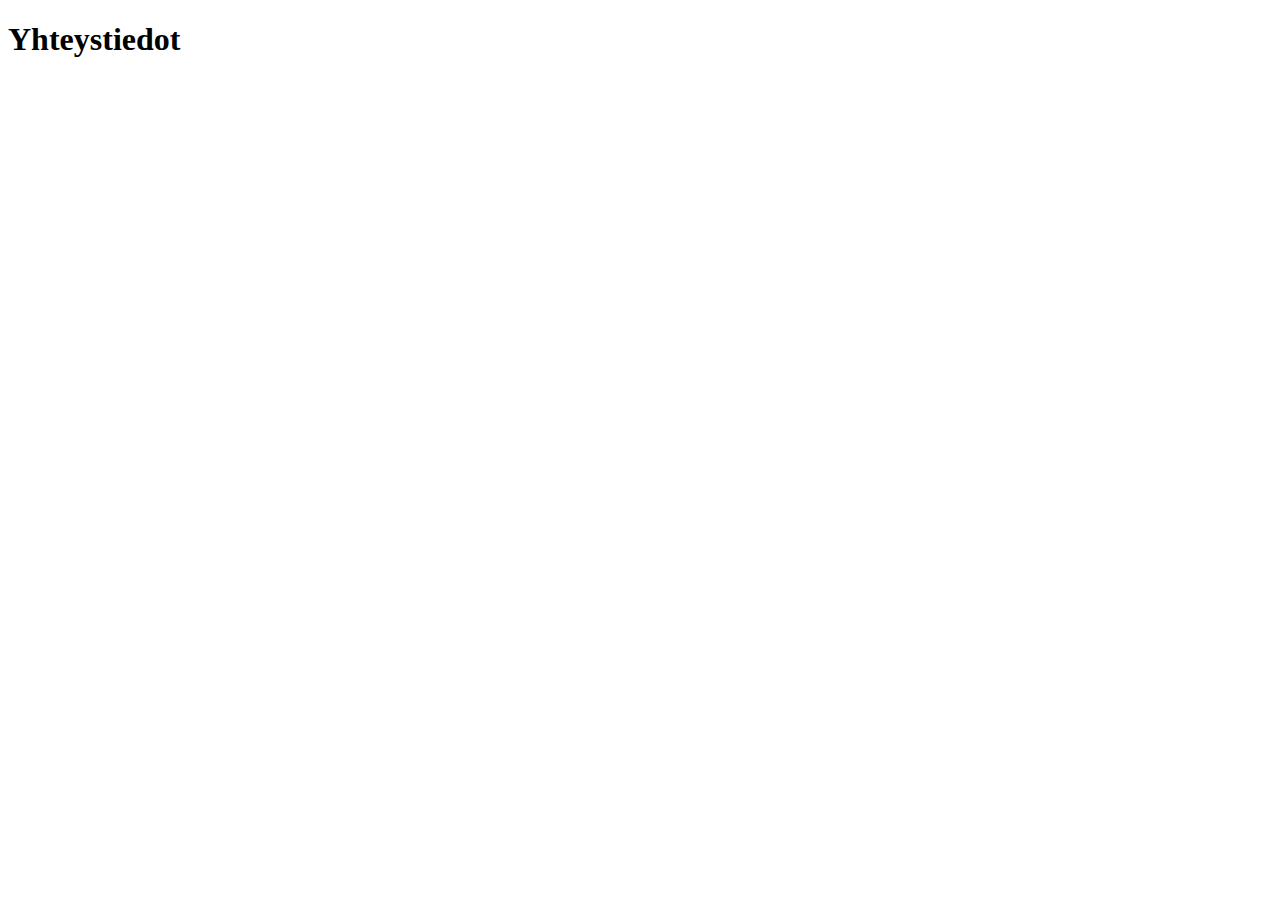
==== yhteystiedot.html @ ddc79b0c "Add yhteystiedot page" ====
<!DOCTYPE html>
<html lang="en">
<head>
    <meta charset="UTF-8">
    <meta name="viewport" content="width=device-width, initial-scale=1.0">
    <title>Document</title>
</head>
<body>
    <header>
        <h1>Yhteystiedot</h1>
    </header>
</body>
</html>
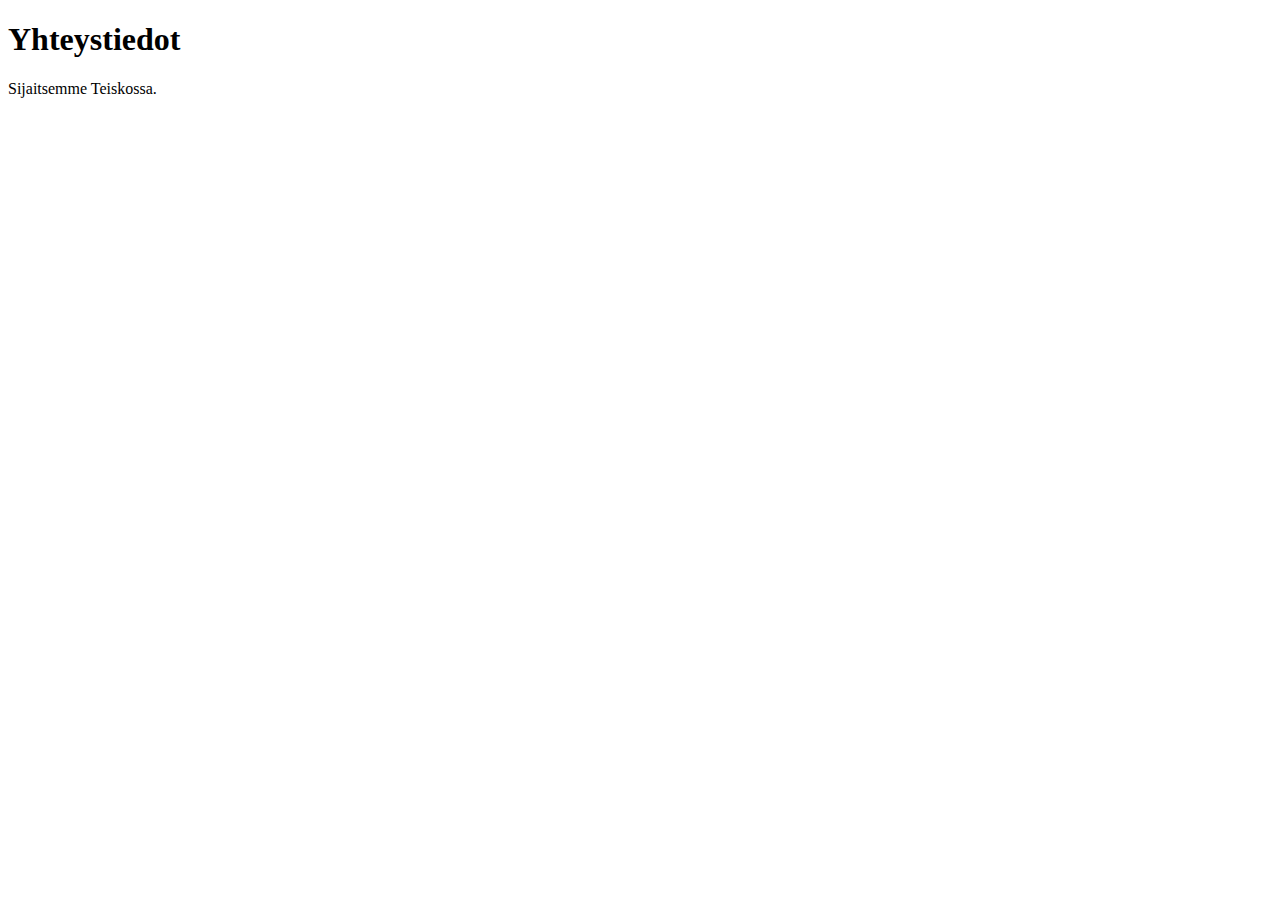
==== commit e7c329be: "Add Sijaitsemme Teiskossa" ====
--- a/yhteystiedot.html
+++ b/yhteystiedot.html
@@ -8,6 +8,7 @@
 <body>
     <header>
         <h1>Yhteystiedot</h1>
+        <p>Sijaitsemme Teiskossa.</p>
     </header>
 </body>
 </html>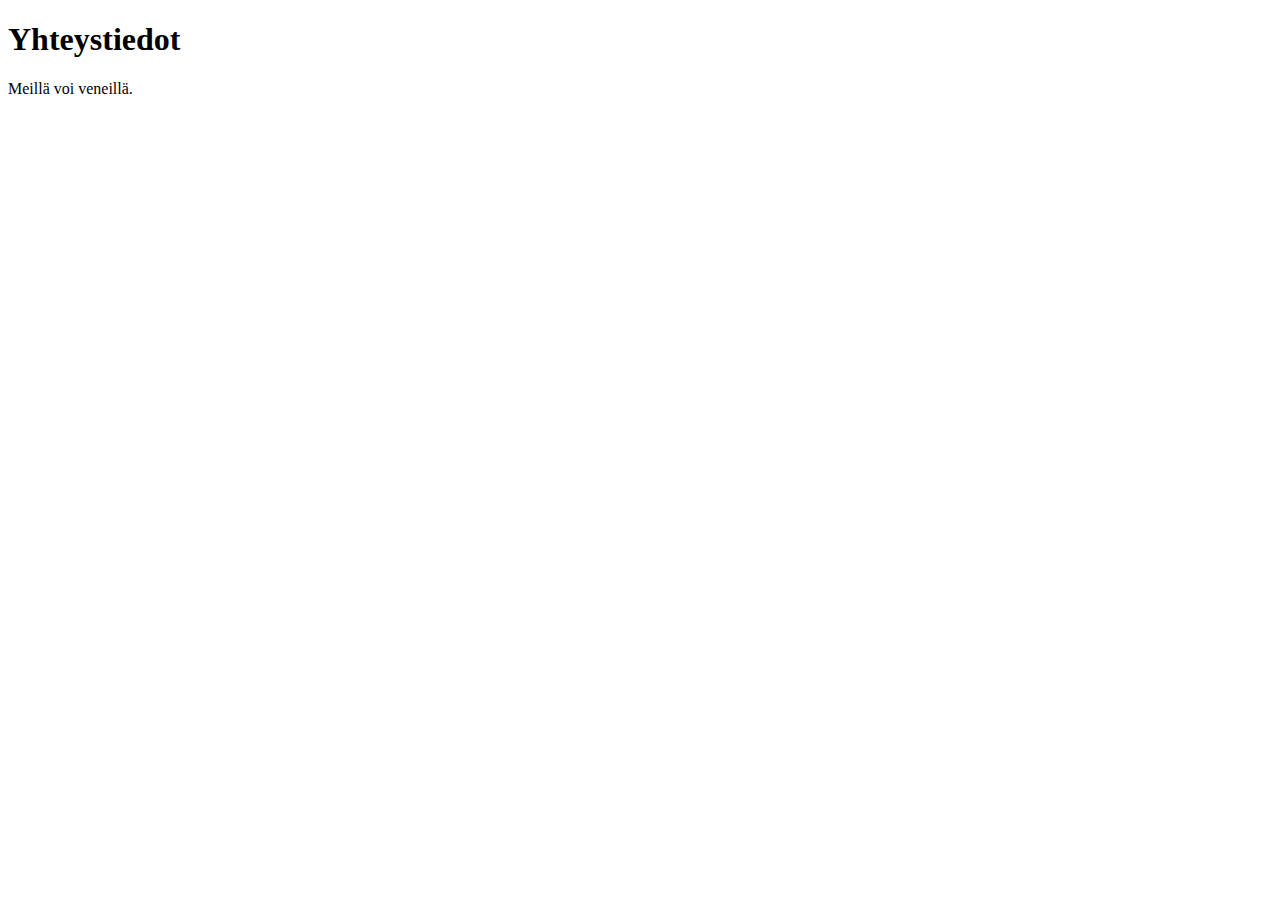
==== commit 5b25fe6d: "Meillä voi veneillä" ====
--- a/yhteystiedot.html
+++ b/yhteystiedot.html
@@ -8,7 +8,7 @@
 <body>
     <header>
         <h1>Yhteystiedot</h1>
-        <p>Sijaitsemme Teiskossa.</p>
+        <p>Meillä voi veneillä.</p>
     </header>
 </body>
 </html>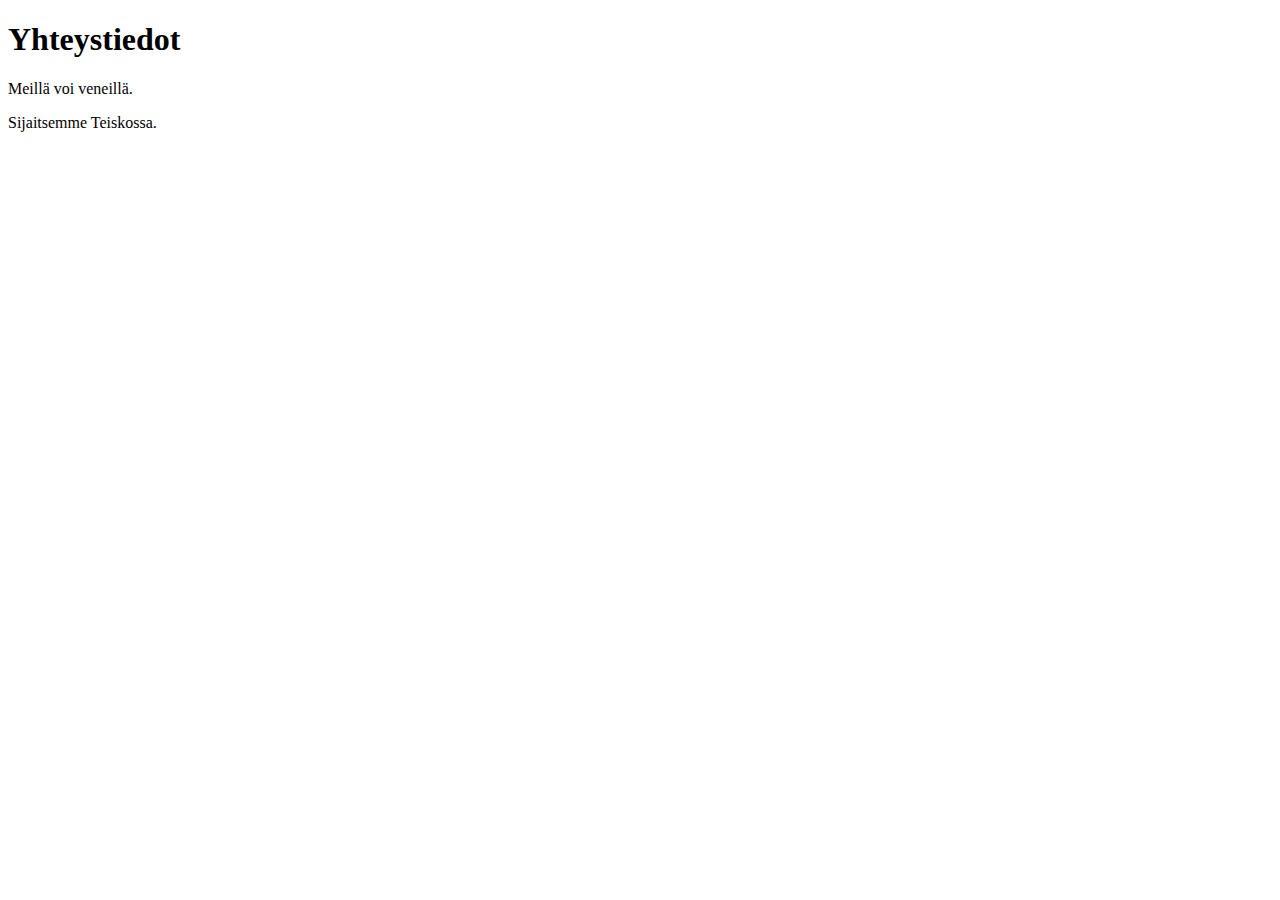
==== commit dc3578d8: "Merge branch 'yhteystiedot'" ====
--- a/yhteystiedot.html
+++ b/yhteystiedot.html
@@ -9,6 +9,7 @@
     <header>
         <h1>Yhteystiedot</h1>
         <p>Meillä voi veneillä.</p>
+        <p>Sijaitsemme Teiskossa.</p>
     </header>
 </body>
 </html>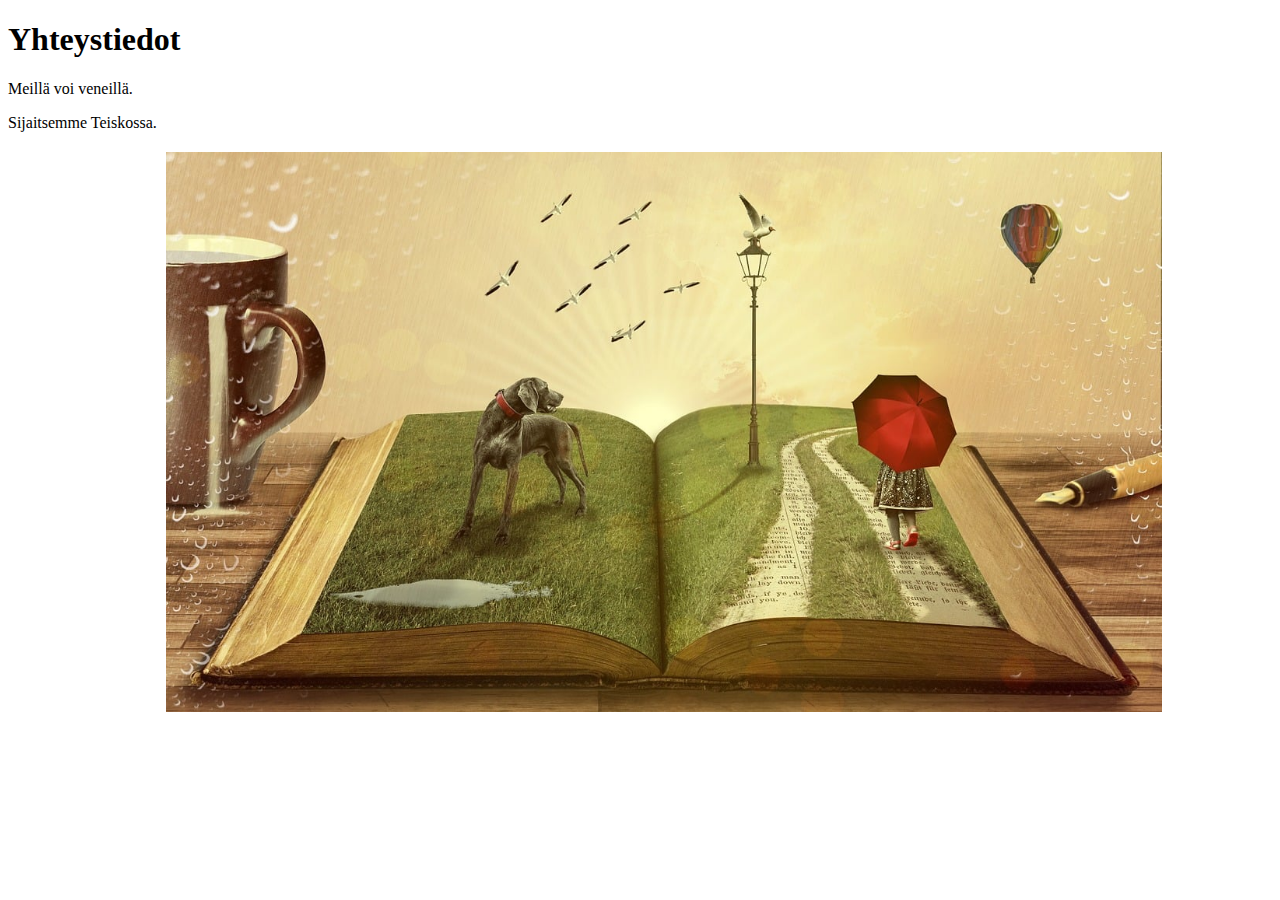
==== commit 51946420: "Format the main page" ====
--- a/yhteystiedot.html
+++ b/yhteystiedot.html
@@ -4,6 +4,30 @@
     <meta charset="UTF-8">
     <meta name="viewport" content="width=device-width, initial-scale=1.0">
     <title>Document</title>
+    <style>
+.big_img {
+    position: relative;
+    display: flex;
+    align-self: center;
+    justify-self: center;
+    width: 75%;
+    height: 560px;
+    background-size:cover;
+    border-radius: 20px;
+    margin: 20px;
+    margin-bottom: 60px;
+    cursor: pointer;
+    background-position: center;
+    background-repeat: no-repeat;
+    transition: background-size 0.5s ease; 
+}
+
+.big_img:hover {
+    background-size: 120%;
+}
+
+
+    </style>
 </head>
 <body>
     <header>
@@ -11,5 +35,10 @@
         <p>Meillä voi veneillä.</p>
         <p>Sijaitsemme Teiskossa.</p>
     </header>
+    <main>
+        <div class="big_img">
+            <img  src="book.jpg" alt="book">
+        </div>
+    </main>
 </body>
 </html>